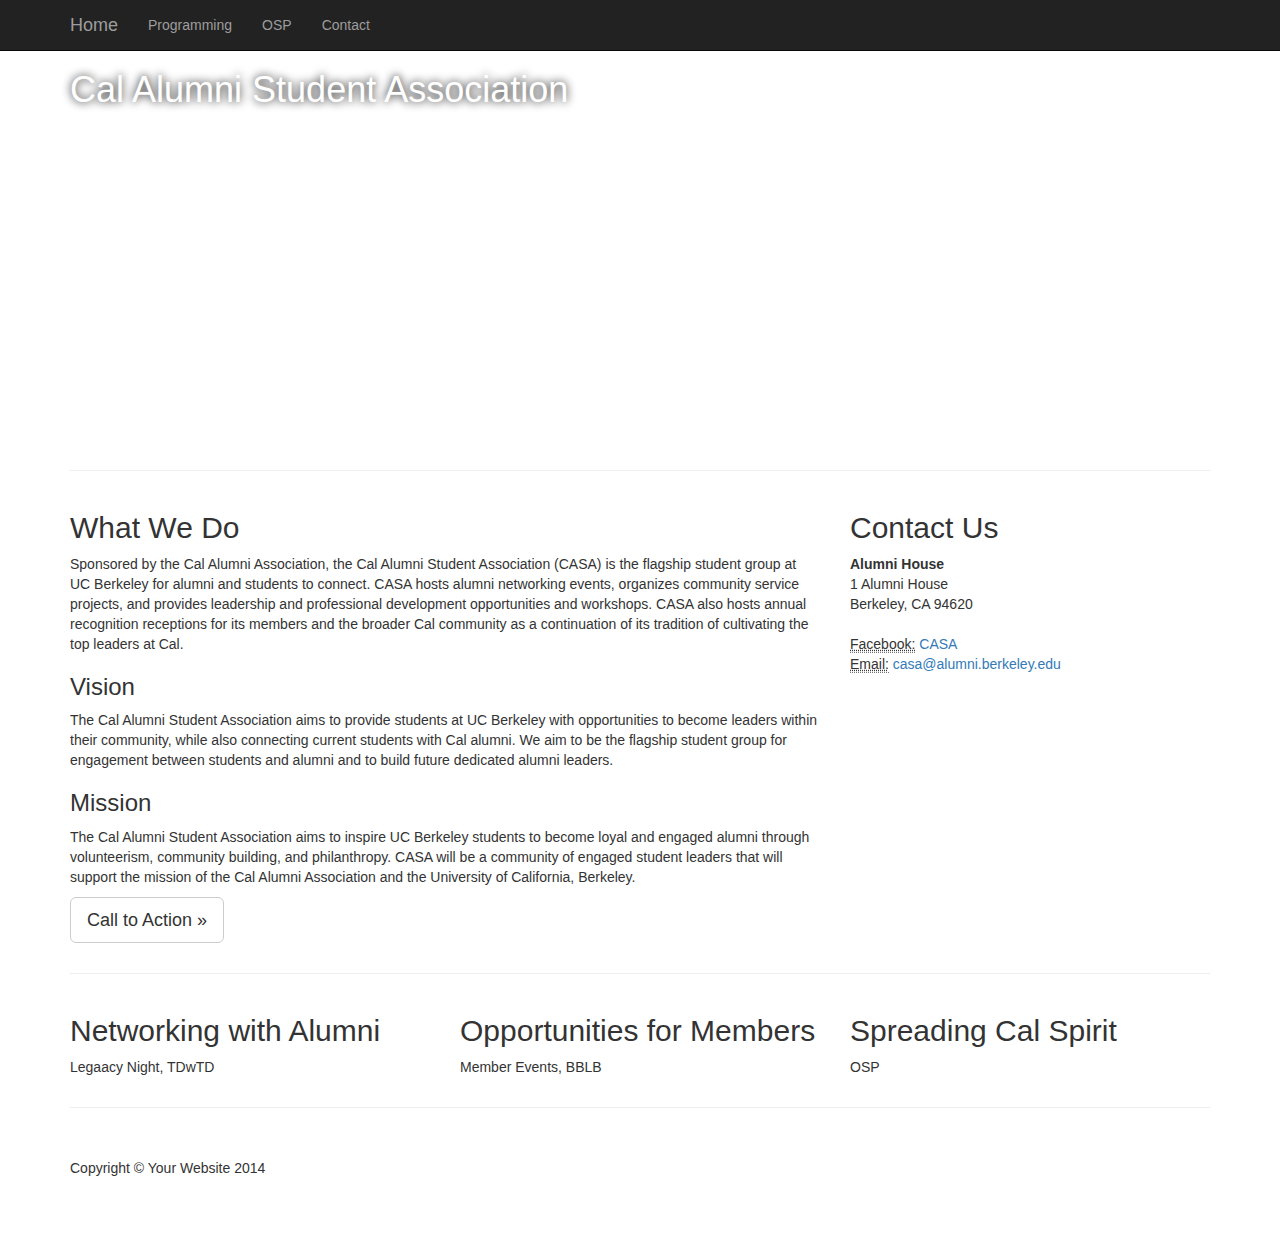
==== index.html @ 7c191762 "Adding basic html pages" ====
<!DOCTYPE html>
<html lang="en">

<head>

    <meta charset="utf-8">
    <meta http-equiv="X-UA-Compatible" content="IE=edge">
    <meta name="viewport" content="width=device-width, initial-scale=1">
    <meta name="description" content="">
    <meta name="author" content="">

    <title>Business Frontpage - Start Bootstrap Template</title>

    <!-- Bootstrap Core CSS -->
    <link href="css/bootstrap.min.css" rel="stylesheet">

    <!-- Custom CSS -->
    <link href="css/business-frontpage.css" rel="stylesheet">

    <!-- HTML5 Shim and Respond.js IE8 support of HTML5 elements and media queries -->
    <!-- WARNING: Respond.js doesn't work if you view the page via file:// -->
    <!--[if lt IE 9]>
        <script src="https://oss.maxcdn.com/libs/html5shiv/3.7.0/html5shiv.js"></script>
        <script src="https://oss.maxcdn.com/libs/respond.js/1.4.2/respond.min.js"></script>
    <![endif]-->

</head>

<body>

    <!-- Navigation -->
    <nav class="navbar navbar-inverse navbar-fixed-top" role="navigation">
        <div class="container">
            <!-- Brand and toggle get grouped for better mobile display -->
            <div class="navbar-header">
                <button type="button" class="navbar-toggle" data-toggle="collapse" data-target="#bs-example-navbar-collapse-1">
                    <span class="sr-only">Toggle navigation</span>
                    <span class="icon-bar"></span>
                    <span class="icon-bar"></span>
                    <span class="icon-bar"></span>
                </button>
                <a class="navbar-brand" href="index.html">Home</a>
            </div>
            <!-- Collect the nav links, forms, and other content for toggling -->
            <div class="collapse navbar-collapse" id="bs-example-navbar-collapse-1">
                <ul class="nav navbar-nav">
                    <li>
                        <a href="programming.html">Programming</a>
                    </li>
                    <li>
                        <a href="osp.html">OSP</a>
                    </li>
                    <li>
                        <a href="#">Contact</a>
                    </li>
                </ul>
            </div>
            <!-- /.navbar-collapse -->
        </div>
        <!-- /.container -->
    </nav>

    <!-- Image Background Page Header -->
    <!-- Note: The background image is set within the business-casual.css file. -->
    <header class="business-header">
        <div class="container">
            <div class="row">
                <div class="col-lg-12">
                    <h1 class="tagline">Cal Alumni Student Association</h1>
                </div>
            </div>
        </div>
    </header>

    <!-- Page Content -->
    <div class="container">

        <hr>

        <div class="row">
            <div class="col-sm-8">
                <h2>What We Do</h2>
                <p>Sponsored by the Cal Alumni Association, the Cal Alumni Student Association (CASA) is the flagship student group at UC Berkeley for alumni and students to connect. CASA hosts alumni networking events, organizes community service projects, and provides leadership and professional development opportunities and workshops. CASA also hosts annual recognition receptions for its members and the broader Cal community as a continuation of its tradition of cultivating the top leaders at Cal.</p>
                <h3>Vision</h3>
                <p>The Cal Alumni Student Association aims to provide students at UC Berkeley with opportunities to become leaders within their community, while also connecting current students with Cal alumni. We aim to be the flagship student group for engagement between students and alumni and to build future dedicated alumni leaders.</p>
                <h3>Mission</h3>
                <p>The Cal Alumni Student Association aims to inspire UC Berkeley students to become loyal and engaged alumni through volunteerism, community building, and philanthropy. CASA will be a community of engaged student leaders that will support the mission of the Cal Alumni Association and the University of California, Berkeley.</p>
                <p>
                    <a class="btn btn-default btn-lg" href="#">Call to Action &raquo;</a>
                </p>
            </div>
            <div class="col-sm-4">
                <h2>Contact Us</h2>
                <address>
                    <strong>Alumni House</strong>
                    <br>1 Alumni House
                    <br>Berkeley, CA 94620
                    <br>
                </address>
                <address>
                    <abbr title="Facebook">Facebook:</abbr> <a href="https://www.facebook.com/Cal.Alumni.Student.Association/?fref=ts">CASA</a>
                    <br>
                    <abbr title="Email">Email:</abbr> <a href="mailto:casa@alumni.berkeley.edu">casa@alumni.berkeley.edu</a>
                </address>
            </div>
        </div>
        <!-- /.row -->

        <hr>

        <div class="row">
            <div class="col-sm-4">
                <img class="img-circle img-responsive img-center" src="http://placehold.it/300x300" alt="">
                <h2>Networking with Alumni</h2>
                <p>Legaacy Night, TDwTD</p>
            </div>
            <div class="col-sm-4">
                <img class="img-circle img-responsive img-center" src="http://placehold.it/300x300" alt="">
                <h2>Opportunities for Members</h2>
                <p>Member Events, BBLB</p>
            </div>
            <div class="col-sm-4">
                <img class="img-circle img-responsive img-center" src="http://placehold.it/300x300" alt="">
                <h2>Spreading Cal Spirit</h2>
                <p>OSP</p>
            </div>
        </div>
        <!-- /.row -->

        <hr>

        <!-- Footer -->
        <footer>
            <div class="row">
                <div class="col-lg-12">
                    <p>Copyright &copy; Your Website 2014</p>
                </div>
            </div>
            <!-- /.row -->
        </footer>

    </div>
    <!-- /.container -->

    <!-- jQuery -->
    <script src="js/jquery.js"></script>

    <!-- Bootstrap Core JavaScript -->
    <script src="js/bootstrap.min.js"></script>

</body>

</html>
---- css/business-frontpage.css ----
/*!
 * Start Bootstrap - Business Frontpage HTML Template (http://startbootstrap.com)
 * Code licensed under the Apache License v2.0.
 * For details, see http://www.apache.org/licenses/LICENSE-2.0.
 */

body {
    padding-top: 50px; /* Required padding for .navbar-fixed-top. Remove if using .navbar-static-top. Change if height of navigation changes. */
}

/* Header Image Background - Change the URL below to your image path (example: ../images/background.jpg) */

.business-header {
    height: 400px;
    background: url('http://placehold.it/1920x400') center center no-repeat scroll;
    -webkit-background-size: cover;
    -moz-background-size: cover;
    background-size: cover;
    -o-background-size: cover;
}

/* Customize the text color and shadow color and to optimize text legibility. */

.tagline {
    text-shadow: 0 0 10px #000;
    color: #fff;
}

.img-center {
    margin: 0 auto;
}

footer {
    margin: 50px 0;
}
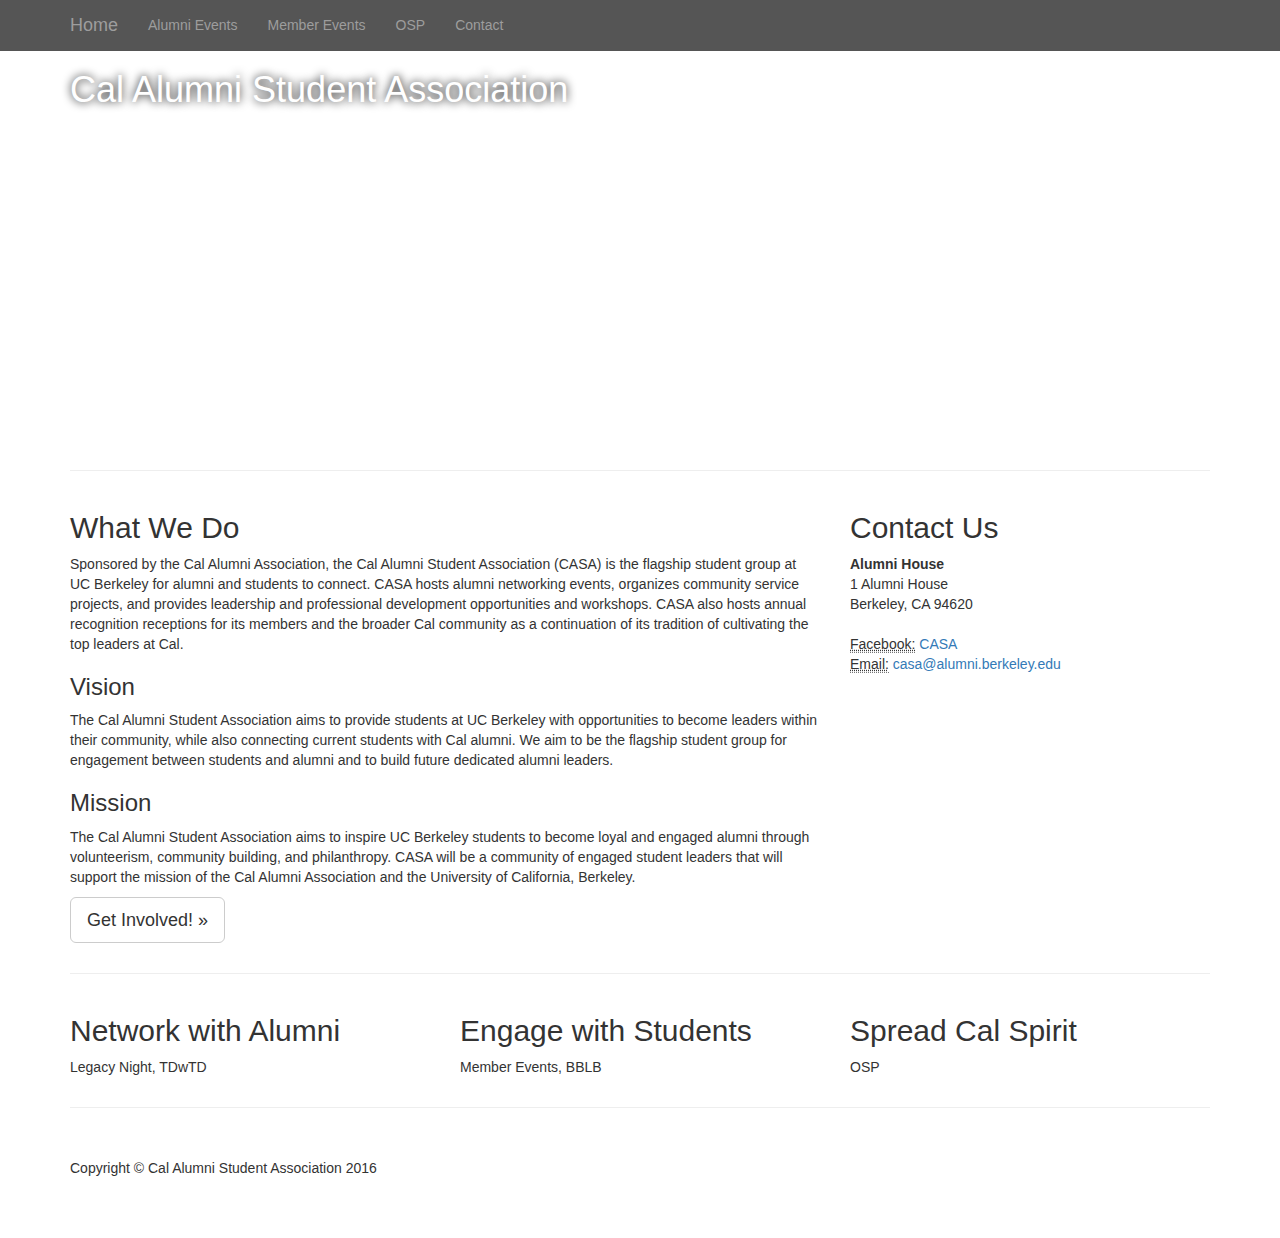
==== commit e9a3b3c5: "Updating photos (not added to github)" ====
--- a/index.html
+++ b/index.html
@@ -45,7 +45,10 @@
             <div class="collapse navbar-collapse" id="bs-example-navbar-collapse-1">
                 <ul class="nav navbar-nav">
                     <li>
-                        <a href="programming.html">Programming</a>
+                        <a href="a-events.html">Alumni Events</a>
+                    </li>
+                    <li>
+                        <a href="m-events.html">Member Events</a>
                     </li>
                     <li>
                         <a href="osp.html">OSP</a>
@@ -86,7 +89,7 @@
                 <h3>Mission</h3>
                 <p>The Cal Alumni Student Association aims to inspire UC Berkeley students to become loyal and engaged alumni through volunteerism, community building, and philanthropy. CASA will be a community of engaged student leaders that will support the mission of the Cal Alumni Association and the University of California, Berkeley.</p>
                 <p>
-                    <a class="btn btn-default btn-lg" href="#">Call to Action &raquo;</a>
+                    <a class="btn btn-default btn-lg" href="contact.html">Get Involved! &raquo;</a>
                 </p>
             </div>
             <div class="col-sm-4">
@@ -110,18 +113,18 @@
 
         <div class="row">
             <div class="col-sm-4">
-                <img class="img-circle img-responsive img-center" src="http://placehold.it/300x300" alt="">
-                <h2>Networking with Alumni</h2>
-                <p>Legaacy Night, TDwTD</p>
+                <img class="img-circle img-responsive img-center" src="img/td-bob-sq.jpg" alt="">
+                <h2>Network with Alumni</h2>
+                <p>Legacy Night, TDwTD</p>
             </div>
             <div class="col-sm-4">
-                <img class="img-circle img-responsive img-center" src="http://placehold.it/300x300" alt="">
-                <h2>Opportunities for Members</h2>
+                <img class="img-circle img-responsive img-center" src="img/td-photobooth2-sq.jpg" alt="">
+                <h2>Engage with Students</h2>
                 <p>Member Events, BBLB</p>
             </div>
             <div class="col-sm-4">
-                <img class="img-circle img-responsive img-center" src="http://placehold.it/300x300" alt="">
-                <h2>Spreading Cal Spirit</h2>
+                <img class="img-circle img-responsive img-center" src="img/osp-tour-campanile-sq.jpg" alt="">
+                <h2>Spread Cal Spirit</h2>
                 <p>OSP</p>
             </div>
         </div>
@@ -133,7 +136,7 @@
         <footer>
             <div class="row">
                 <div class="col-lg-12">
-                    <p>Copyright &copy; Your Website 2014</p>
+                    <p>Copyright &copy; Cal Alumni Student Association 2016</p>
                 </div>
             </div>
             <!-- /.row -->
--- a/css/business-frontpage.css
+++ b/css/business-frontpage.css
@@ -12,7 +12,7 @@
 
 .business-header {
     height: 400px;
-    background: url('http://placehold.it/1920x400') center center no-repeat scroll;
+    background: url('../img/berk-doe-campanile.jpg') center center no-repeat scroll;
     -webkit-background-size: cover;
     -moz-background-size: cover;
     background-size: cover;
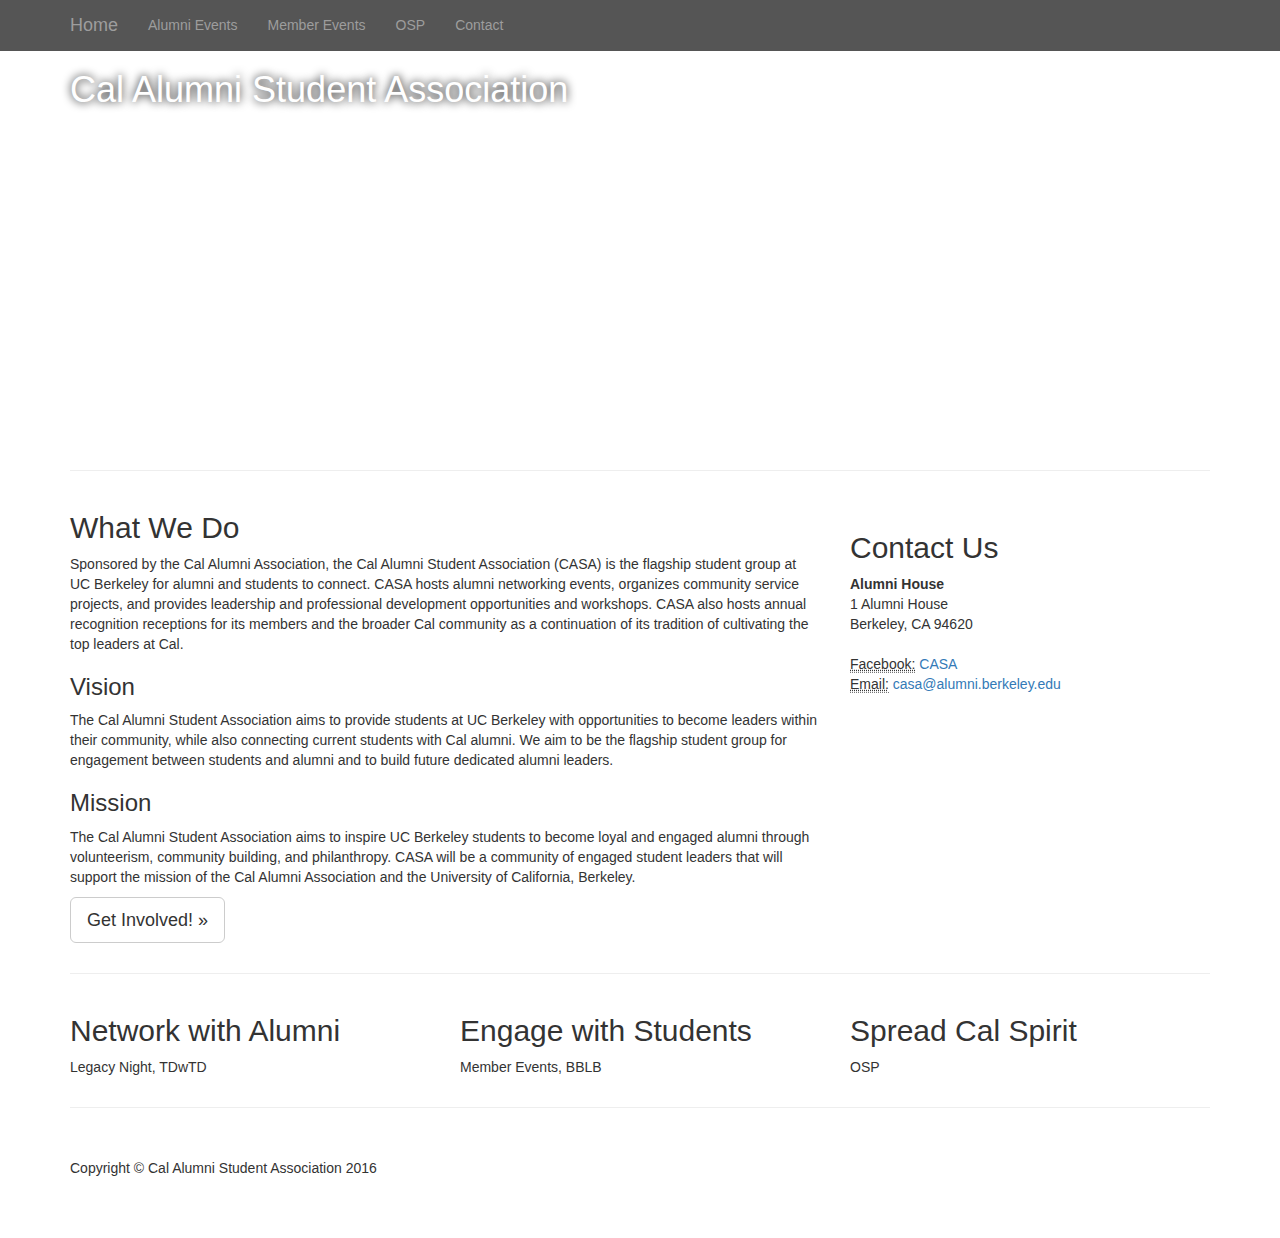
==== commit 3f0aac9f: "added CASA logo to home page" ====
--- a/index.html
+++ b/index.html
@@ -93,6 +93,9 @@
                 </p>
             </div>
             <div class="col-sm-4">
+                <img alt src="img/casa-logo.png">
+            </div>
+            <div class="col-sm-4">
                 <h2>Contact Us</h2>
                 <address>
                     <strong>Alumni House</strong>
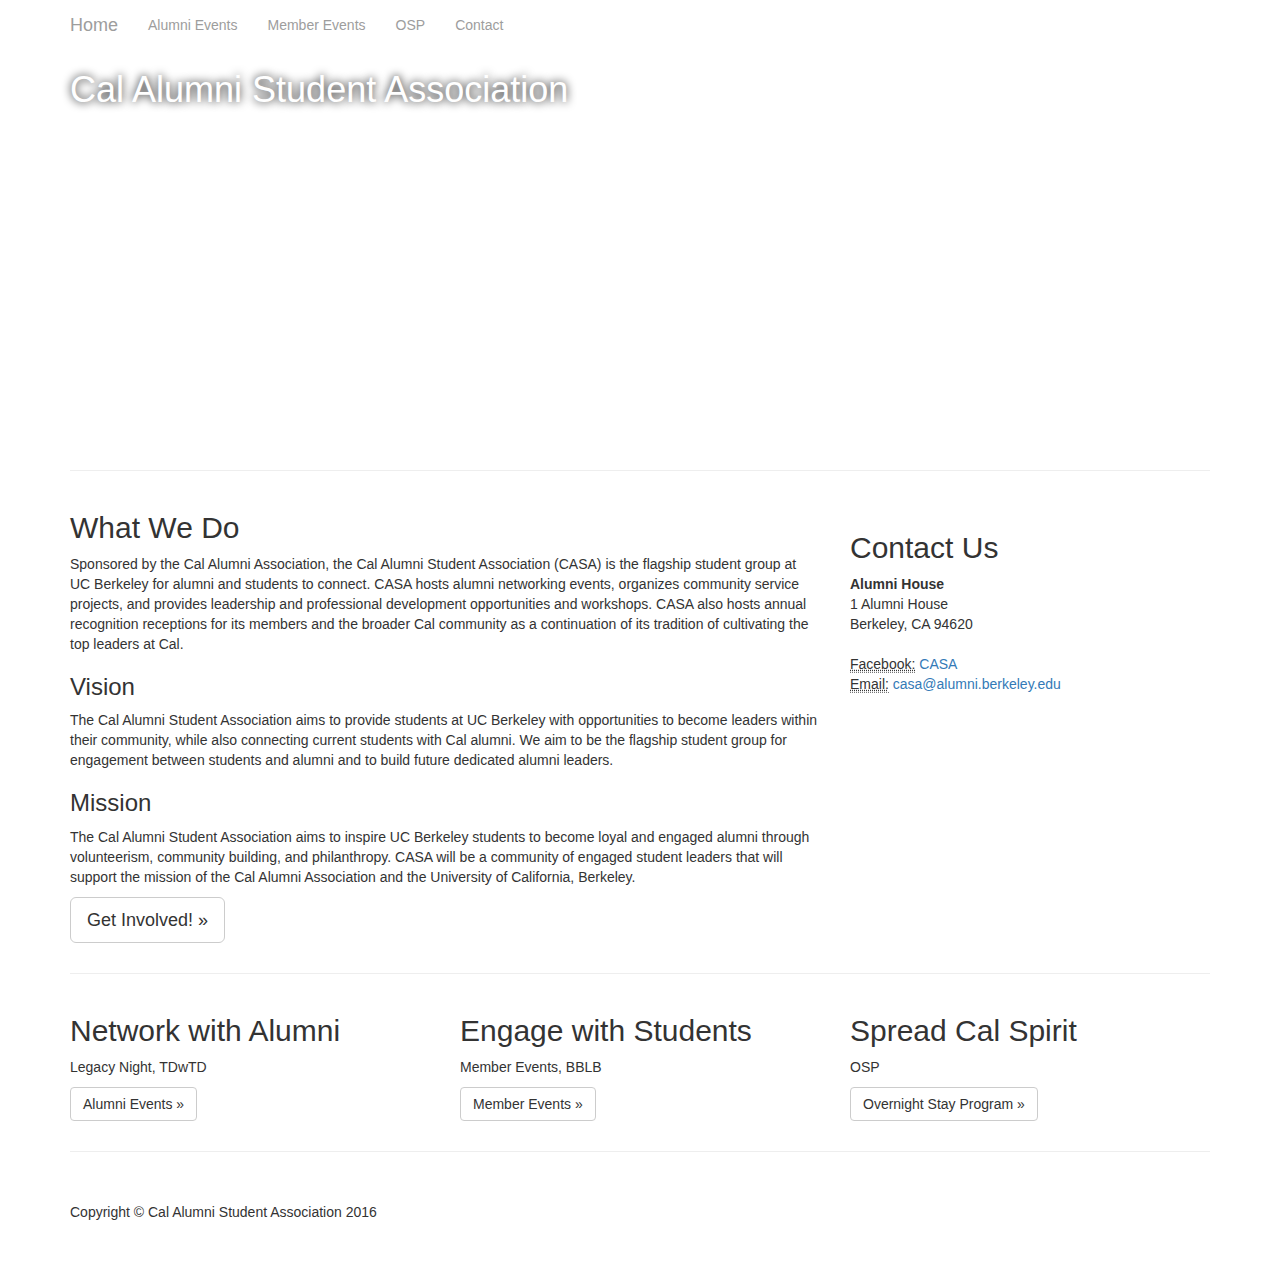
==== commit a9cd0c0a: "added button beneath pictures" ====
--- a/index.html
+++ b/index.html
@@ -116,19 +116,29 @@
 
         <div class="row">
             <div class="col-sm-4">
-                <img class="img-circle img-responsive img-center" src="img/td-bob-sq.jpg" alt="">
+<!--                 TODO: Fix aspect ratio or pick different picture
+ -->                <img class="img-circle img-responsive img-center" src="img/td-bob-sq.jpg" alt="">
                 <h2>Network with Alumni</h2>
                 <p>Legacy Night, TDwTD</p>
+                <p>
+                    <a class="btn btn-default btn-md" href="a-events.html">Alumni Events &raquo;</a>
+                </p>
             </div>
             <div class="col-sm-4">
                 <img class="img-circle img-responsive img-center" src="img/td-photobooth2-sq.jpg" alt="">
                 <h2>Engage with Students</h2>
                 <p>Member Events, BBLB</p>
+                <p>
+                    <a class="btn btn-default btn-md" href="m-events.html">Member Events &raquo;</a>
+                </p>
             </div>
             <div class="col-sm-4">
                 <img class="img-circle img-responsive img-center" src="img/osp-tour-campanile-sq.jpg" alt="">
                 <h2>Spread Cal Spirit</h2>
                 <p>OSP</p>
+                <p>
+                    <a class="btn btn-default btn-md" href="osp.html">Overnight Stay Program &raquo;</a>
+                </p>
             </div>
         </div>
         <!-- /.row -->
